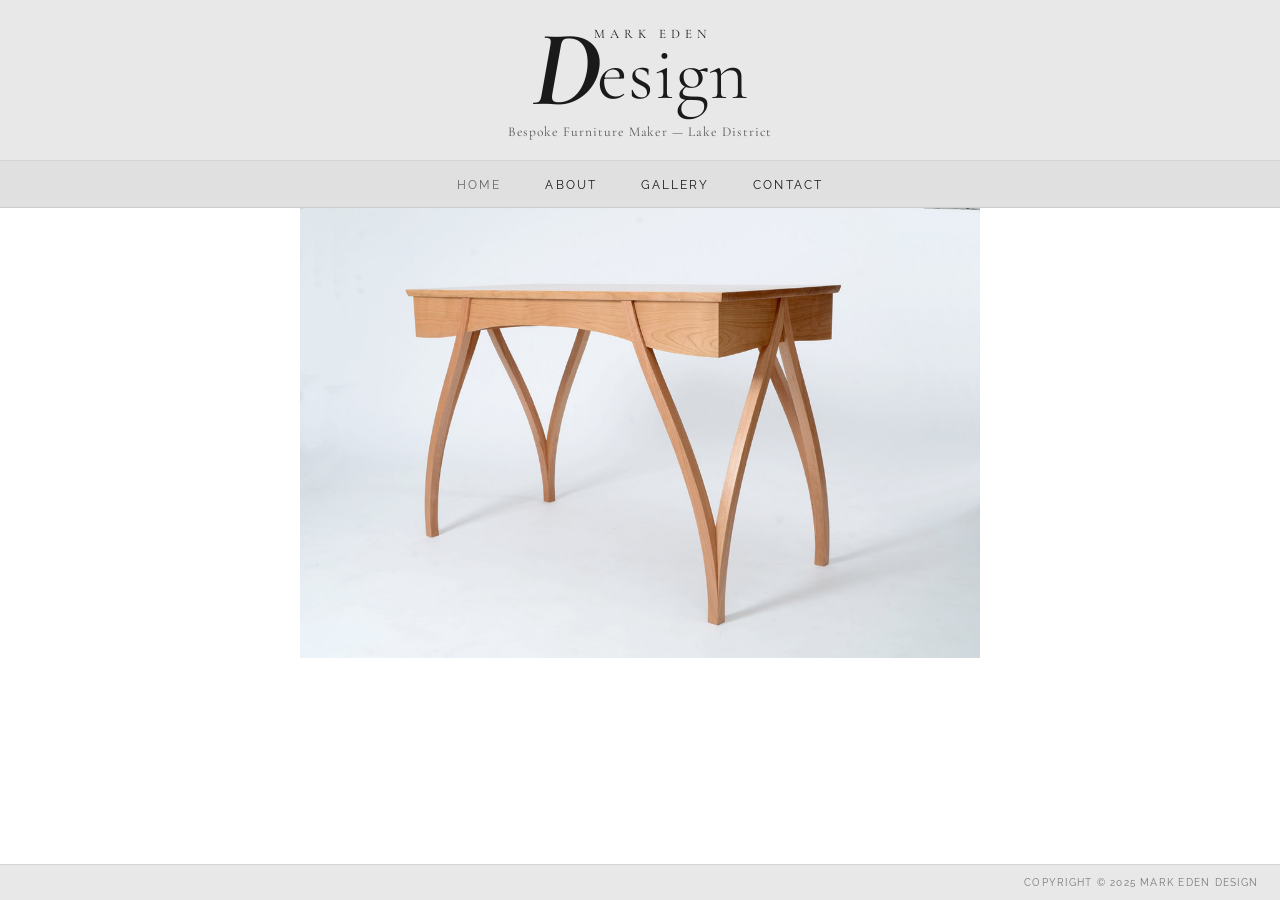
==== index.html @ 38259c17 "Initial commit — Mark Eden Design website Plain HTML/CSS site with home, about, gallery (20 photos) " ====
<!DOCTYPE html>
<html lang="en">
<head>
    <meta charset="UTF-8">
    <meta name="viewport" content="width=device-width, initial-scale=1.0">
    <title>Mark Eden Design — Bespoke Furniture, Lake District</title>
    <meta name="description" content="Mark Eden Design creates bespoke commissioned furniture from a workshop in the Lake District, Cumbria. Handcrafted in solid hardwood to last a lifetime.">
    <link href="https://fonts.googleapis.com/css2?family=Cormorant+Garamond:ital,wght@0,300;0,400;0,600;1,300;1,400;1,700&family=Raleway:wght@300;400&display=swap" rel="stylesheet">
    <link rel="stylesheet" href="styles.css">
</head>
<body>

    <header>
        <div class="logo">
            <div class="logo-wordmark">
                <span class="logo-initial">D</span>
                <span class="logo-name">MARK EDEN</span>
                <span class="logo-esign">esign</span>
            </div>
            <p class="tagline">Bespoke Furniture Maker — Lake District</p>
        </div>
    </header>

    <nav>
        <a href="index.html" class="active">HOME</a>
        <a href="about.html">ABOUT</a>
        <a href="gallery.html">GALLERY</a>
        <a href="contact.html">CONTACT</a>
    </nav>

    <main class="home-main">
        <div class="signature-piece">

            <img src="images/D3C3C5B1-F526-4684-9266-B3C4C73C8BC1_1_105_c.jpeg" alt="Bespoke cherry writing desk by Mark Eden Design" class="hero-image">

        </div>
    </main>

    <footer>
        <p>COPYRIGHT &copy; 2025 MARK EDEN DESIGN</p>
    </footer>

</body>
</html>
---- styles.css ----
/* =============================================
   MARK EDEN DESIGN — Styles
   ============================================= */

* {
    margin: 0;
    padding: 0;
    box-sizing: border-box;
}

body {
    font-family: 'Cormorant Garamond', Georgia, serif;
    background: #ffffff;
    color: #1a1a1a;
    min-height: 100vh;
    display: flex;
    flex-direction: column;
}

/* =============================================
   HEADER & LOGO
   ============================================= */

header {
    background: #e8e8e8;
    text-align: center;
    padding: 22px 20px 20px;
    border-bottom: 1px solid #d4d4d4;
}

.logo {
    display: inline-flex;
    flex-direction: column;
    align-items: center;
}

.logo-wordmark {
    position: relative;
    display: inline-flex;
    align-items: flex-end;
    line-height: 1;
}

/* Large decorative initial — mirrors Nathan Day's calligraphic D */
.logo-initial {
    font-family: 'Cormorant Garamond', serif;
    font-style: italic;
    font-weight: 700;
    font-size: 108px;
    line-height: 0.88;
    letter-spacing: -4px;
}

/* Company name sits above esign, to the right of the D */
.logo-name {
    position: absolute;
    top: 6px;
    left: 62px;
    font-family: 'Cormorant Garamond', serif;
    font-size: 13px;
    letter-spacing: 0.38em;
    font-weight: 400;
    white-space: nowrap;
}

/* Completes "Design" */
.logo-esign {
    font-family: 'Cormorant Garamond', serif;
    font-weight: 300;
    font-size: 76px;
    line-height: 1;
    padding-bottom: 5px;
}

.tagline {
    font-family: 'Cormorant Garamond', serif;
    font-size: 13.5px;
    letter-spacing: 0.07em;
    color: #555;
    margin-top: 7px;
    font-weight: 400;
}

/* =============================================
   NAVIGATION
   ============================================= */

nav {
    background: #e0e0e0;
    text-align: center;
    padding: 13px 20px;
    border-bottom: 1px solid #cccccc;
}

nav a {
    text-decoration: none;
    color: #1a1a1a;
    font-family: 'Raleway', sans-serif;
    font-size: 11.5px;
    letter-spacing: 0.18em;
    font-weight: 400;
    margin: 0 20px;
    transition: color 0.2s;
}

nav a:hover,
nav a.active {
    color: #666;
}

/* =============================================
   MAIN / LAYOUT
   ============================================= */

main {
    flex: 1;
}

/* =============================================
   HOME — Signature Piece
   ============================================= */

.home-main {
    display: flex;
    justify-content: center;
    align-items: flex-start;
    padding: 0;
    background: #ffffff;
}

.signature-piece {
    width: 100%;
    max-width: 680px;
    margin: 0 auto;
}

.hero-image {
    width: 100%;
    height: auto;
    display: block;
}

/* Placeholder — remove once you add your image */
.hero-placeholder {
    width: 100%;
    max-width: 680px;
    margin: 30px auto;
    background: #f2f2f2;
    aspect-ratio: 4 / 3;
    display: flex;
    flex-direction: column;
    align-items: center;
    justify-content: center;
    gap: 10px;
    color: #aaa;
}

.hero-placeholder span {
    font-family: 'Raleway', sans-serif;
    font-size: 11px;
    letter-spacing: 0.2em;
}

.hero-placeholder small {
    font-size: 11px;
    letter-spacing: 0.08em;
}

/* =============================================
   CONTENT PAGES — About / Contact
   ============================================= */

.content-wrap {
    max-width: 980px;
    margin: 44px auto;
    padding: 36px 60px 48px;
    background: #ffffff;
    border: 1px solid #e0e0e0;
}

.content-wrap h1 {
    font-family: 'Cormorant Garamond', serif;
    font-size: 18px;
    font-weight: 400;
    letter-spacing: 0.04em;
    margin-bottom: 18px;
    padding-bottom: 16px;
    border-bottom: 1px solid #ddd;
}

.content-wrap p {
    font-size: 15.5px;
    line-height: 1.85;
    margin-bottom: 22px;
    color: #333;
    font-weight: 300;
}

.content-wrap p:last-child {
    margin-bottom: 0;
}

/* =============================================
   GALLERY
   ============================================= */

.gallery-wrap {
    max-width: 1200px;
    margin: 36px auto;
    padding: 0 20px 40px;
}

.gallery-grid {
    display: grid;
    grid-template-columns: repeat(3, 1fr);
    gap: 10px;
}

.gallery-item {
    overflow: hidden;
    cursor: pointer;
    background: #f2f2f2;
}

.gallery-item img {
    width: 100%;
    height: auto;
    display: block;
    transition: transform 0.35s ease;
}

.gallery-item:hover img {
    transform: scale(1.03);
}

/* Placeholder — remove once you add images */
.gallery-placeholder {
    aspect-ratio: 4 / 3;
    display: flex;
    flex-direction: column;
    align-items: center;
    justify-content: center;
    gap: 8px;
    color: #bbb;
}

.gallery-placeholder span {
    font-family: 'Raleway', sans-serif;
    font-size: 10px;
    letter-spacing: 0.18em;
}

/* =============================================
   CONTACT FORM
   ============================================= */

.contact-info {
    margin-bottom: 32px;
}

.contact-form label {
    display: block;
    font-family: 'Raleway', sans-serif;
    font-size: 11px;
    letter-spacing: 0.1em;
    margin-bottom: 6px;
    color: #555;
}

.contact-form input,
.contact-form textarea {
    width: 100%;
    padding: 9px 11px;
    border: 1px solid #ccc;
    font-family: 'Cormorant Garamond', serif;
    font-size: 15px;
    font-weight: 300;
    background: #fafafa;
    margin-bottom: 22px;
    color: #333;
    outline: none;
    transition: border-color 0.2s;
}

.contact-form input:focus,
.contact-form textarea:focus {
    border-color: #888;
}

.contact-form textarea {
    height: 130px;
    resize: vertical;
}

.contact-form button {
    background: #1a1a1a;
    color: #fff;
    border: none;
    padding: 11px 30px;
    font-family: 'Raleway', sans-serif;
    font-size: 10.5px;
    letter-spacing: 0.22em;
    cursor: pointer;
    transition: background 0.2s;
}

.contact-form button:hover {
    background: #444;
}

/* =============================================
   FOOTER
   ============================================= */

footer {
    background: #e8e8e8;
    text-align: right;
    padding: 12px 22px;
    border-top: 1px solid #d4d4d4;
    font-family: 'Raleway', sans-serif;
    font-size: 9.5px;
    letter-spacing: 0.13em;
    color: #777;
}

/* =============================================
   RESPONSIVE
   ============================================= */

@media (max-width: 768px) {
    .logo-initial  { font-size: 78px; }
    .logo-esign    { font-size: 55px; }
    .logo-name     { font-size: 11px; top: 4px; left: 46px; letter-spacing: 0.28em; }
    .tagline       { font-size: 12px; }

    nav a {
        margin: 0 10px;
        font-size: 10.5px;
    }

    .content-wrap {
        margin: 20px 14px;
        padding: 24px 22px 32px;
    }

    .gallery-grid {
        grid-template-columns: repeat(2, 1fr);
        gap: 7px;
    }
}

@media (max-width: 480px) {
    nav a { margin: 0 7px; font-size: 10px; }

    .gallery-grid {
        grid-template-columns: 1fr 1fr;
    }
}
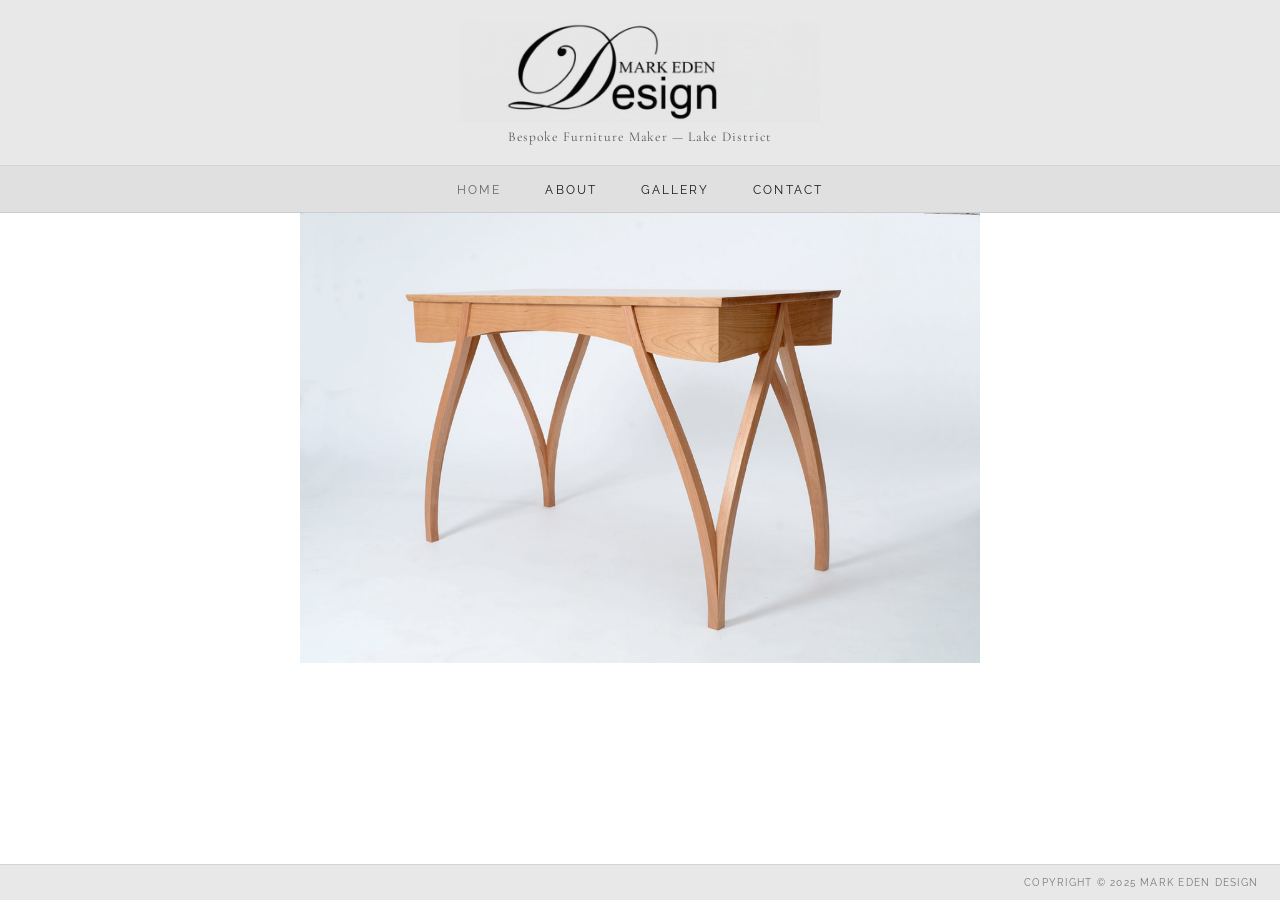
==== commit b3170d0f: "Replace CSS text logo with image logo across all pages Co-Authored-By: Claude Sonnet 4.6 <noreply@an" ====
--- a/index.html
+++ b/index.html
@@ -5,18 +5,46 @@
     <meta name="viewport" content="width=device-width, initial-scale=1.0">
     <title>Mark Eden Design — Bespoke Furniture, Lake District</title>
     <meta name="description" content="Mark Eden Design creates bespoke commissioned furniture from a workshop in the Lake District, Cumbria. Handcrafted in solid hardwood to last a lifetime.">
+    <link rel="canonical" href="https://markedendesign.co.uk/">
+    <meta property="og:title" content="Mark Eden Design — Bespoke Furniture, Lake District">
+    <meta property="og:description" content="Mark Eden Design creates bespoke commissioned furniture from a workshop in the Lake District, Cumbria. Handcrafted in solid hardwood to last a lifetime.">
+    <meta property="og:url" content="https://markedendesign.co.uk/">
+    <meta property="og:type" content="website">
+    <meta property="og:image" content="https://markedendesign.co.uk/images/D3C3C5B1-F526-4684-9266-B3C4C73C8BC1_1_105_c.jpeg">
+    <meta property="og:image:alt" content="Bespoke cherry writing desk by Mark Eden Design">
+    <meta name="twitter:card" content="summary_large_image">
+    <meta name="twitter:title" content="Mark Eden Design — Bespoke Furniture, Lake District">
+    <meta name="twitter:description" content="Mark Eden Design creates bespoke commissioned furniture from a workshop in the Lake District, Cumbria. Handcrafted in solid hardwood to last a lifetime.">
+    <meta name="twitter:image" content="https://markedendesign.co.uk/images/D3C3C5B1-F526-4684-9266-B3C4C73C8BC1_1_105_c.jpeg">
     <link href="https://fonts.googleapis.com/css2?family=Cormorant+Garamond:ital,wght@0,300;0,400;0,600;1,300;1,400;1,700&family=Raleway:wght@300;400&display=swap" rel="stylesheet">
     <link rel="stylesheet" href="styles.css">
+    <script type="application/ld+json">
+    {
+      "@context": "https://schema.org",
+      "@type": "LocalBusiness",
+      "name": "Mark Eden Design",
+      "description": "Bespoke furniture designer and maker based in the Lake District, Cumbria. Handcrafted solid hardwood furniture made to commission.",
+      "url": "https://markedendesign.co.uk",
+      "telephone": "+447590054223",
+      "email": "mark@markedendesign.co.uk",
+      "address": {
+        "@type": "PostalAddress",
+        "addressRegion": "Cumbria",
+        "addressLocality": "Lake District",
+        "addressCountry": "GB"
+      },
+      "areaServed": "United Kingdom",
+      "priceRange": "££££",
+      "image": "https://markedendesign.co.uk/images/D3C3C5B1-F526-4684-9266-B3C4C73C8BC1_1_105_c.jpeg",
+      "sameAs": []
+    }
+    </script>
 </head>
 <body>
 
     <header>
         <div class="logo">
-            <div class="logo-wordmark">
-                <span class="logo-initial">D</span>
-                <span class="logo-name">MARK EDEN</span>
-                <span class="logo-esign">esign</span>
-            </div>
+            <img src="images/logo.png" alt="Mark Eden Design" class="logo-img">
             <p class="tagline">Bespoke Furniture Maker — Lake District</p>
         </div>
     </header>
@@ -27,6 +55,8 @@
         <a href="gallery.html">GALLERY</a>
         <a href="contact.html">CONTACT</a>
     </nav>
+
+    <h1 class="sr-only">Mark Eden Design — Bespoke Furniture Maker, Lake District, Cumbria</h1>
 
     <main class="home-main">
         <div class="signature-piece">
--- a/styles.css
+++ b/styles.css
@@ -1,6 +1,18 @@
 /* =============================================
    MARK EDEN DESIGN — Styles
    ============================================= */
+
+.sr-only {
+    position: absolute;
+    width: 1px;
+    height: 1px;
+    padding: 0;
+    margin: -1px;
+    overflow: hidden;
+    clip: rect(0, 0, 0, 0);
+    white-space: nowrap;
+    border: 0;
+}
 
 * {
     margin: 0;
@@ -34,42 +46,11 @@
     align-items: center;
 }
 
-.logo-wordmark {
-    position: relative;
-    display: inline-flex;
-    align-items: flex-end;
-    line-height: 1;
-}
-
-/* Large decorative initial — mirrors Nathan Day's calligraphic D */
-.logo-initial {
-    font-family: 'Cormorant Garamond', serif;
-    font-style: italic;
-    font-weight: 700;
-    font-size: 108px;
-    line-height: 0.88;
-    letter-spacing: -4px;
-}
-
-/* Company name sits above esign, to the right of the D */
-.logo-name {
-    position: absolute;
-    top: 6px;
-    left: 62px;
-    font-family: 'Cormorant Garamond', serif;
-    font-size: 13px;
-    letter-spacing: 0.38em;
-    font-weight: 400;
-    white-space: nowrap;
-}
-
-/* Completes "Design" */
-.logo-esign {
-    font-family: 'Cormorant Garamond', serif;
-    font-weight: 300;
-    font-size: 76px;
-    line-height: 1;
-    padding-bottom: 5px;
+.logo-img {
+    max-width: 360px;
+    width: 100%;
+    height: auto;
+    display: block;
 }
 
 .tagline {
@@ -328,9 +309,7 @@
    ============================================= */
 
 @media (max-width: 768px) {
-    .logo-initial  { font-size: 78px; }
-    .logo-esign    { font-size: 55px; }
-    .logo-name     { font-size: 11px; top: 4px; left: 46px; letter-spacing: 0.28em; }
+    .logo-img      { max-width: 260px; }
     .tagline       { font-size: 12px; }
 
     nav a {
